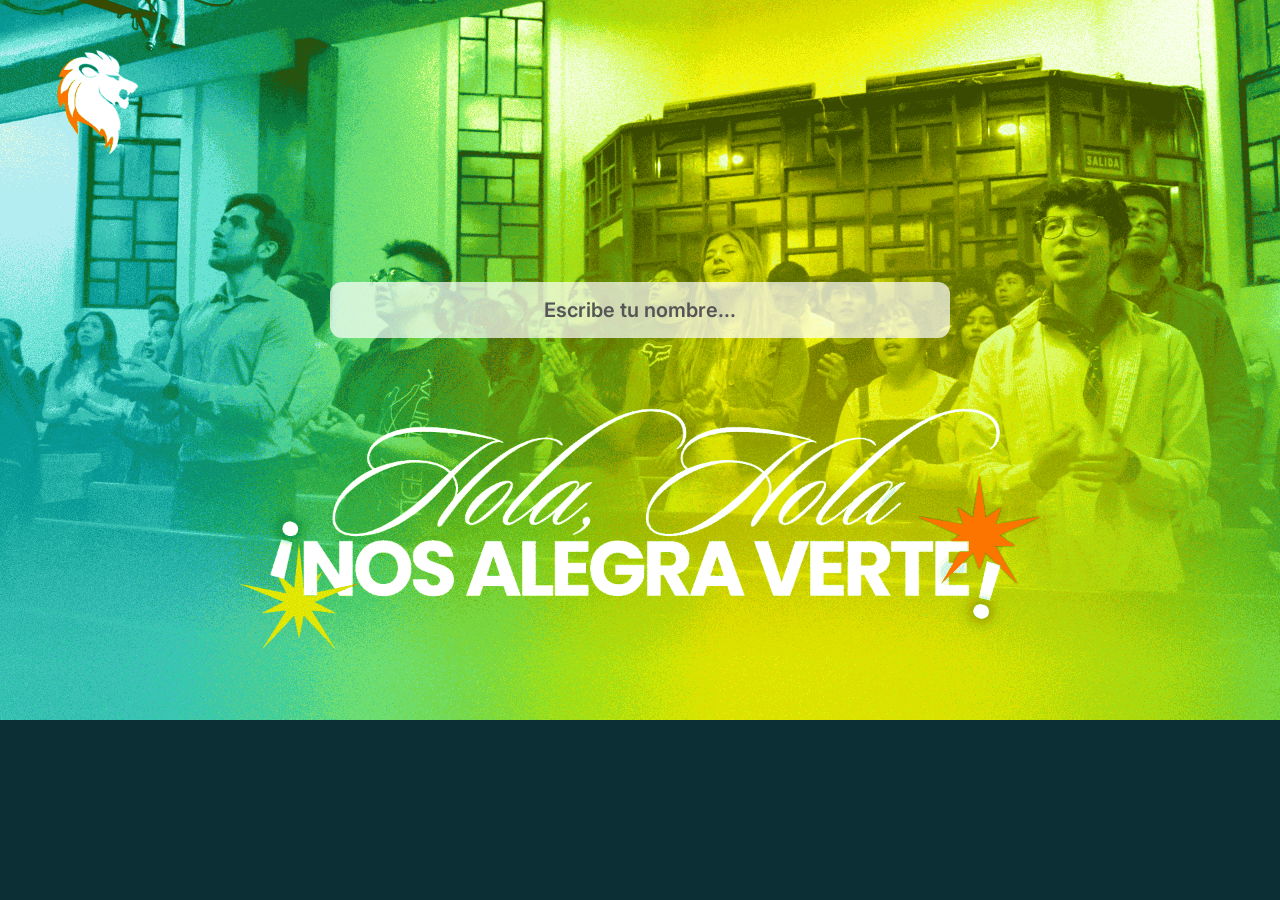
==== frontend/index.html @ 3003168e "Reestructuración de ficheros y frontal de admin agregado" ====
<!DOCTYPE html>
<html lang="es">
<head>
    <meta charset="UTF-8">
    <meta name="viewport" content="width=device-width, initial-scale=1.0">
    <meta name="mobile-web-app-capable" content="yes">
    <meta name="description" content="Registro de asistencia semanal — Grupo Juvenil Magna">
    <title>Asistencia — Magna</title>
    <link rel="stylesheet" href="/static/css/main.css">
</head>
<body>

    <!-- Banner horizontal (escritorio) -->
    <div class="hero-pc">
        <img src="/static/portada_horizontal.png" alt="Bienvenida al grupo Magna">
    </div>

    <!-- Banner vertical (móvil) -->
    <div class="hero-mobile">
        <img src="/static/portada_vertical.png" alt="Bienvenida al grupo Magna">
    </div>

    <!-- Buscador de asistencia -->
    <div class="contenedor">
        <div class="buscador-wrap">
            <input
                type="text"
                id="buscador"
                placeholder="Escribe tu nombre..."
                autocomplete="on"
                aria-label="Buscar nombre"
            >
        </div>

        <div id="resultados" role="listbox" aria-label="Resultados de búsqueda"></div>

        <p id="mensaje" aria-live="polite"></p>
        <p id="contador"></p>
    </div>

    <script src="/static/js/main.js?v=4"></script>
</body>
</html>
---- static/css/main.css ----
@import url('https://fonts.googleapis.com/css2?family=Inter:wght@400;600;700;800&display=swap');

*, *::before, *::after {
    box-sizing: border-box;
    margin: 0;
    padding: 0;
}

:root {
    --color-bg:       #0b2f35;
    --color-accent:   #01ff0e;
    --color-glass:    rgba(255, 255, 255, 0.12);
    --color-glass-hover: rgba(255, 255, 255, 0.22);
    --color-text:     #ffffff;
    --color-muted:    rgba(255,255,255,0.6);
    --radius:         12px;
    --shadow:         0 8px 32px rgba(0,0,0,0.35);
    --transition:     0.2s ease;
}

body {
    font-family: 'Inter', Arial, sans-serif;
    background: var(--color-bg);
    color: var(--color-text);
    min-height: 100vh;
    position: relative;
    overflow-x: hidden;
}

/* ── Hero images ────────────────────────── */
.hero-pc,
.hero-mobile {
    width: 100%;
}

.hero-pc img,
.hero-mobile img {
    width: 100%;
    display: block;
}

.hero-mobile {
    display: none;
}

/* ── Contenedor principal ───────────────── */
.contenedor {
    position: absolute;
    top: 38%;
    left: 50%;
    transform: translate(-50%, -50%);
    width: 50%;
    max-width: 620px;
    z-index: 10;
}

/* ── Buscador ───────────────────────────── */
.buscador-wrap {
    position: relative;
}

input[type="text"] {
    font-family: 'Inter', Arial, sans-serif;
    font-size: 20px;
    font-weight: 700;
    text-align: center;
    padding: 14px 16px;
    width: 100%;
    border-radius: var(--radius);
    border: 2px solid transparent;
    background: rgba(255, 255, 255, 0.70);
    color: #111;
    outline: none;
    transition: border var(--transition), box-shadow var(--transition);
}

input[type="text"]:focus {
    border-color: var(--color-accent);
    box-shadow: 0 0 0 3px rgba(1, 255, 14, 0.2);
}

input[type="text"]::placeholder {
    color: #555;
    font-weight: 600;
}

/* ── Resultados de búsqueda ─────────────── */
#resultados {
    max-height: 260px;
    overflow-y: auto;
    margin-top: 8px;
    display: flex;
    flex-direction: column;
    gap: 6px;
}

#resultados::-webkit-scrollbar {
    width: 6px;
}
#resultados::-webkit-scrollbar-track { background: transparent; }
#resultados::-webkit-scrollbar-thumb { background: rgba(255,255,255,0.3); border-radius: 3px; }

#resultados button {
    font-family: 'Inter', Arial, sans-serif;
    font-size: 17px;
    font-weight: 600;
    padding: 13px;
    width: 100%;
    border-radius: var(--radius);
    border: 1px solid rgba(255,255,255,0.2);
    background: var(--color-glass);
    color: var(--color-text);
    cursor: pointer;
    backdrop-filter: blur(8px);
    transition: background var(--transition), transform var(--transition), border-color var(--transition);
    text-align: left;
    padding-left: 18px;
    touch-action: manipulation; /* Elimina el delay de 300ms en móvil */
    -webkit-tap-highlight-color: transparent; /* Sin flash gris al tocar en iOS */
}

#resultados button:hover {
    background: var(--color-glass-hover);
    border-color: var(--color-accent);
    transform: translateY(-1px);
}

.no-results {
    text-align: center;
    color: var(--color-muted);
    font-size: 15px;
    padding: 10px;
}

/* ── Mensaje de confirmación ────────────── */
#mensaje {
    font-size: 19px;
    margin-top: 18px;
    font-weight: 700;
    min-height: 28px;
    text-align: center;
    color: var(--color-accent);
    text-shadow: 0 0 12px rgba(1, 255, 14, 0.4);
    transition: opacity 0.4s;
}

/* ── Contador de asistentes ─────────────── */
#contador {
    font-size: 14px;
    font-weight: 600;
    text-align: center;
    margin-top: 10px;
    color: var(--color-muted);
    letter-spacing: 0.5px;
}

/* ── Toast flotante de confirmación ─────── */
#toast-asistencia {
    position: fixed;
    top: 20px;
    left: 50%;
    transform: translateX(-50%) translateY(-120px);
    z-index: 9999;
    background: rgba(9, 30, 36, 0.95);
    border: 1px solid rgba(255,255,255,0.15);
    border-radius: 14px;
    padding: 16px 28px;
    font-size: 17px;
    font-weight: 700;
    font-family: 'Inter', Arial, sans-serif;
    text-align: center;
    backdrop-filter: blur(16px);
    box-shadow: 0 8px 32px rgba(0,0,0,0.5);
    max-width: 90vw;
    width: max-content;
    transition: transform 0.35s cubic-bezier(0.34, 1.56, 0.64, 1), opacity 0.3s ease;
    pointer-events: none;
}

.toast-visible {
    transform: translateX(-50%) translateY(0) !important;
    opacity: 1 !important;
}

.toast-hidden {
    transform: translateX(-50%) translateY(-120px) !important;
    opacity: 0 !important;
}

.toast-ok  { color: #01ff0e; border-color: rgba(1,255,14,0.3); }
.toast-err { color: #ff5370; border-color: rgba(255,83,112,0.3); }


/* ── Responsive mobile ──────────────────── */
@media (max-width: 1024px) {
    .hero-pc  { display: none; }
    .hero-mobile { display: block; }

    .contenedor {
        top: 24%;
        width: 72%;
        max-width: 380px;
    }

    #resultados {
        max-height: 200px;
    }

    input[type="text"] {
        font-size: 17px;
    }

    #resultados button {
        font-size: 15px;
        padding: 11px 14px;
    }

    #mensaje {
        font-size: 16px;
    }
}

@media (max-width: 480px) {
    .contenedor {
        width: 88%;
    }
}
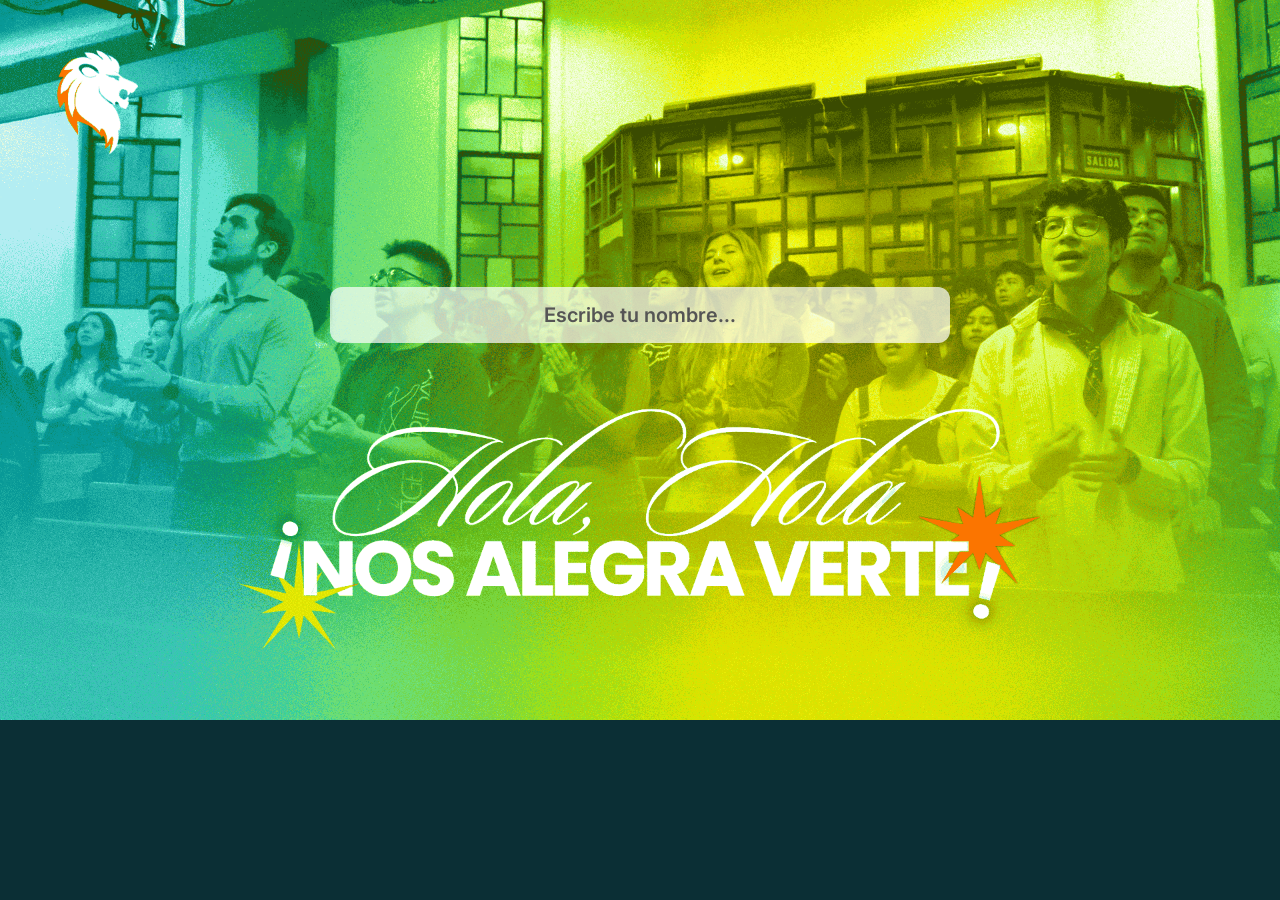
==== commit ee56dc0b: "mejora busqueda y elimina contador publico" ====
--- a/frontend/index.html
+++ b/frontend/index.html
@@ -35,9 +35,9 @@
         <div id="resultados" role="listbox" aria-label="Resultados de búsqueda"></div>
 
         <p id="mensaje" aria-live="polite"></p>
-        <p id="contador"></p>
     </div>
 
     <script src="/static/js/main.js?v=4"></script>
+    
 </body>
-</html>
+</html>
